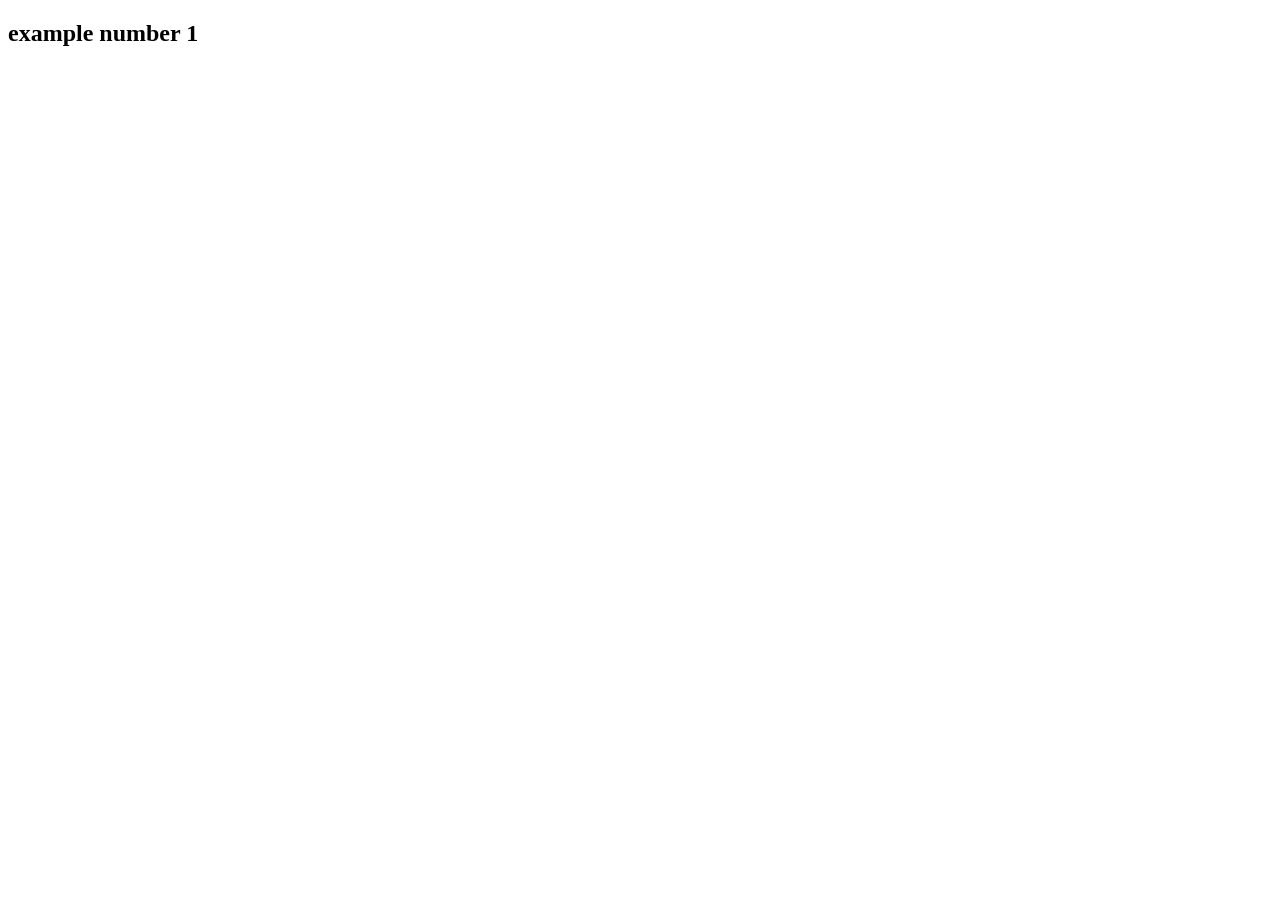
==== index.html @ bb28bec5 "cria arquivos essencial" ====
<!DOCTYPE html>
<html lang="en">
<head>
    <meta charset="UTF-8">
    <meta name="viewport" content="width=device-width, initial-scale=1.0">
    <title>01</title>
</head>
<body>
    <main>
        <article>
            <h1>example number 1</h1>
        </article>
    </main>
</body>
</html>
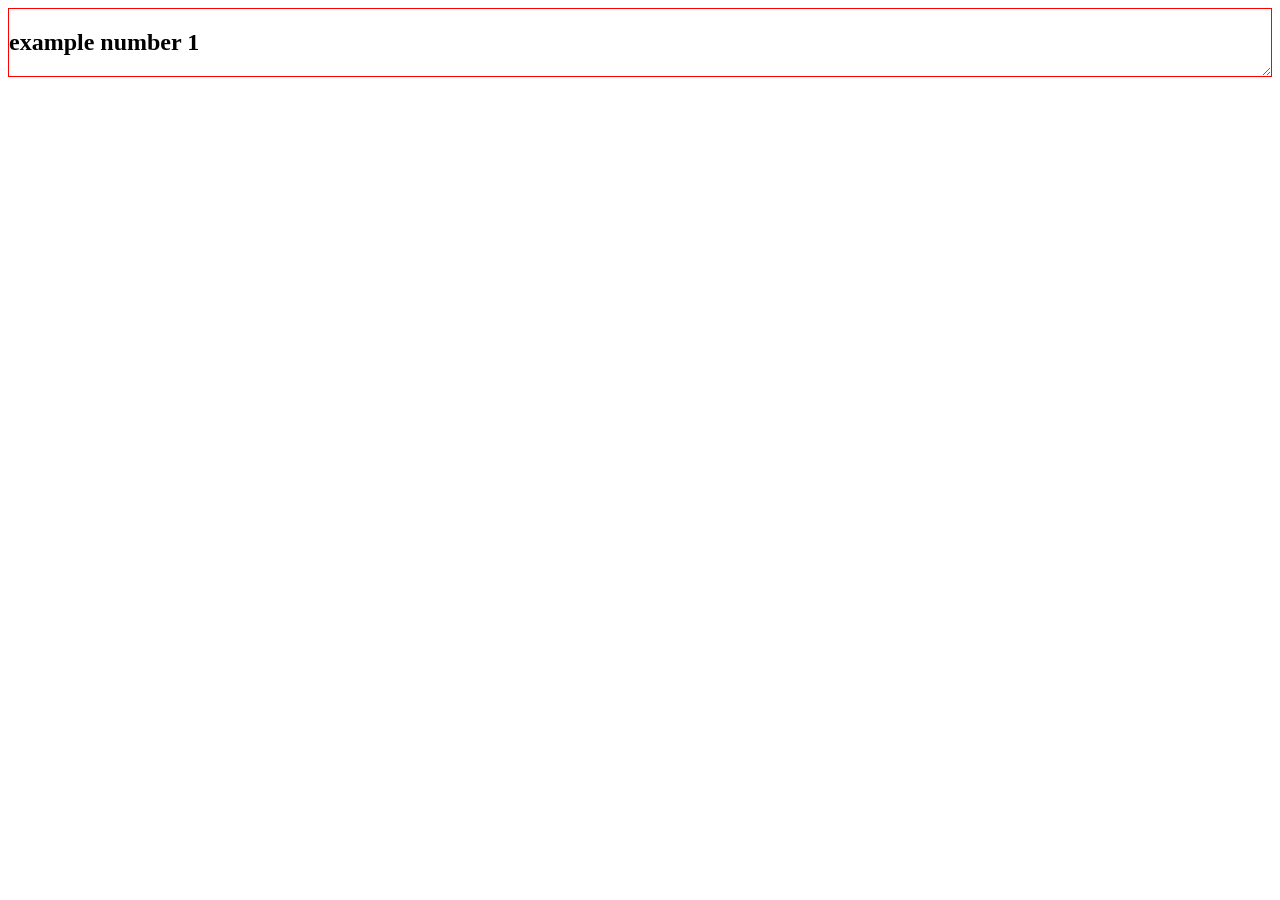
==== commit d8a84863: "adiciona borda redimensionavel" ====
--- a/index.html
+++ b/index.html
@@ -4,6 +4,7 @@
     <meta charset="UTF-8">
     <meta name="viewport" content="width=device-width, initial-scale=1.0">
     <title>01</title>
+    <link rel="stylesheet" href="estilo.css">
 </head>
 <body>
     <main>
--- a/estilo.css
+++ b/estilo.css
@@ -0,0 +1,5 @@
+main > article {
+    border: 1px solid red;
+    resize: both;
+    overflow: auto;
+}
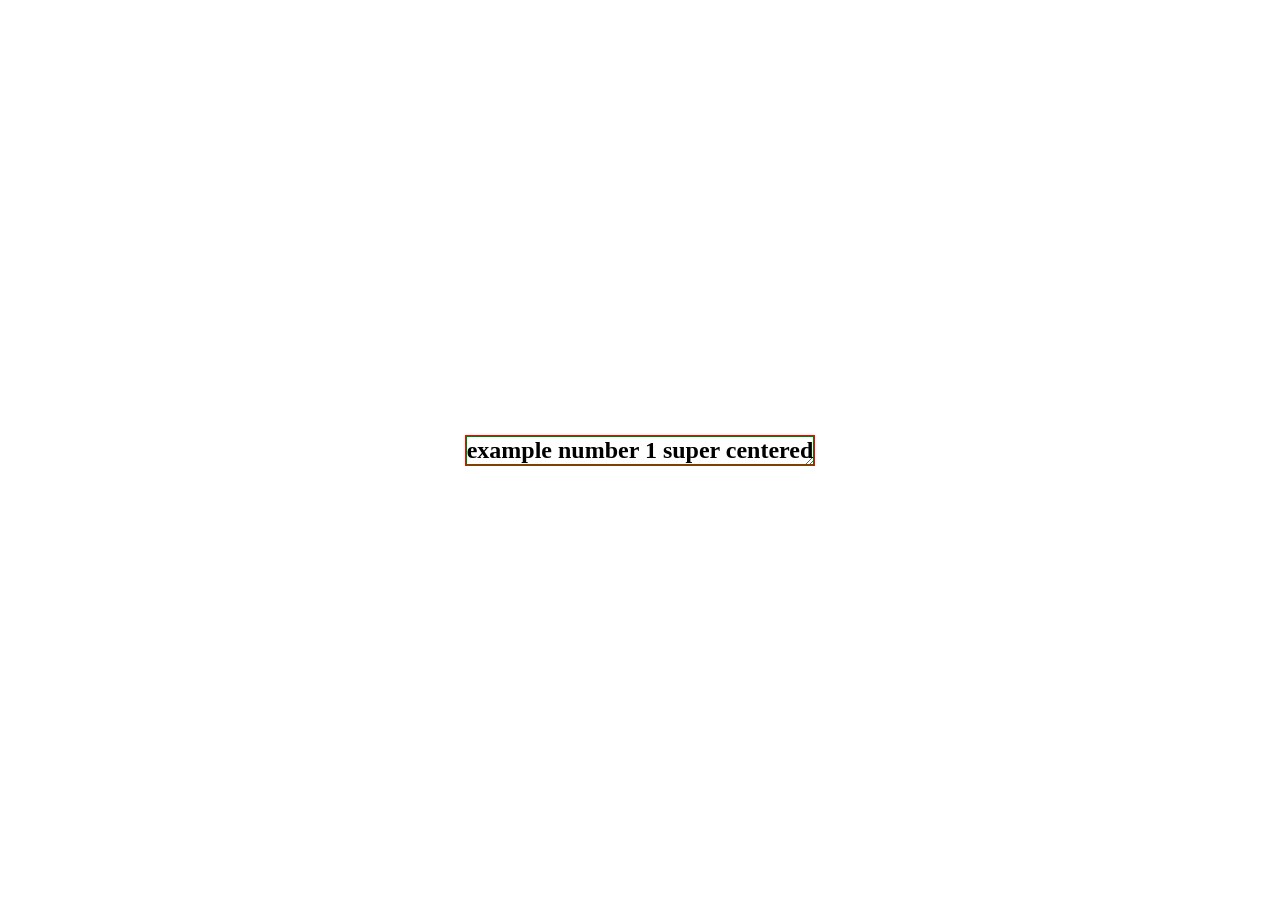
==== commit e595f2d6: "adiciona super centered" ====
--- a/index.html
+++ b/index.html
@@ -5,11 +5,21 @@
     <meta name="viewport" content="width=device-width, initial-scale=1.0">
     <title>01</title>
     <link rel="stylesheet" href="estilo.css">
+    <style>
+        .super-centered {
+            display: grid;
+            place-items: center;
+        }
+        h1 {
+            border: 1px solid green;
+            margin: 0;
+        }
+    </style>
 </head>
 <body>
-    <main>
-        <article>
-            <h1>example number 1</h1>
+    <main class="super-centered">
+        <article class="super-centered">
+            <h1>example number 1 super centered</h1>
         </article>
     </main>
 </body>
--- a/estilo.css
+++ b/estilo.css
@@ -1,3 +1,11 @@
+body {
+    margin: 0;
+}
+
+main {
+    min-height: 100vh;
+}
+
 main > article {
     border: 1px solid red;
     resize: both;
